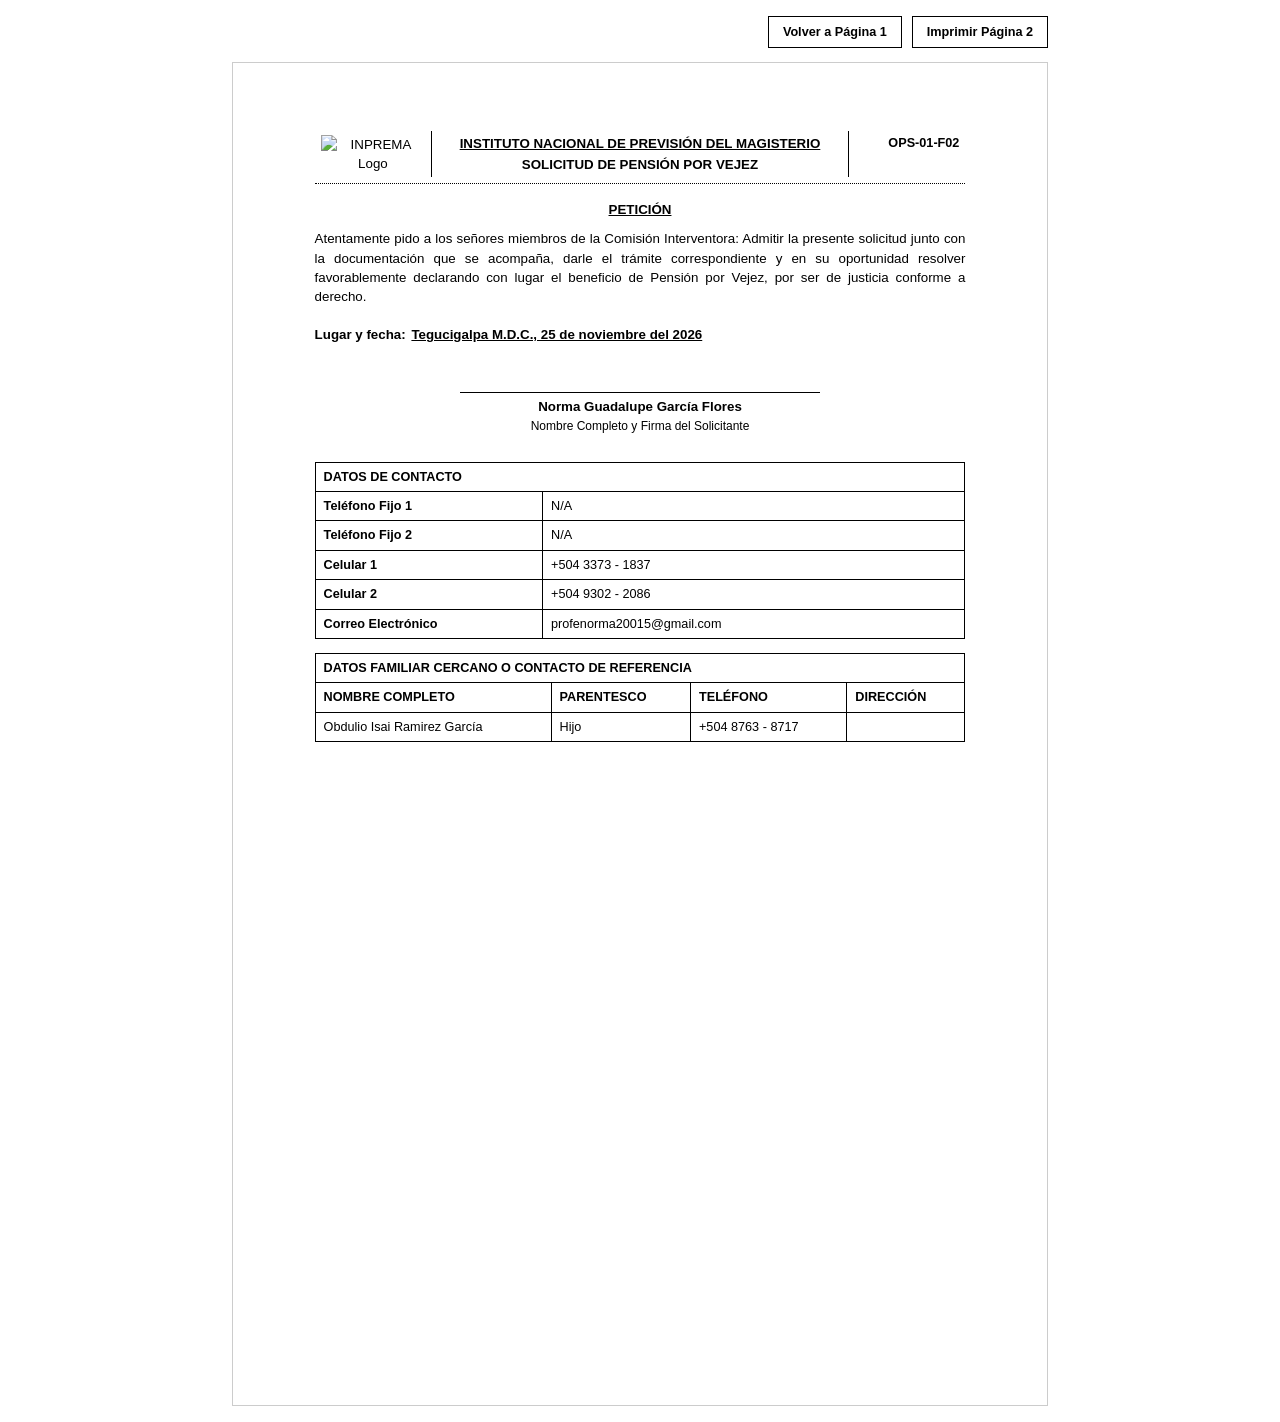
==== page2.html @ d67b4b2e "feat: populate OPS-01-F02 pension form with 37y 5m 6d service, Nov 25 2026 date, and clean print-to-" ====
<!DOCTYPE html>
<html lang="es">
<head>
  <meta charset="UTF-8">
  <meta name="viewport" content="width=device-width, initial-scale=1.0">
  <title>OPS-01-F02 - Página 2</title>
  <link rel="stylesheet" href="css/styles.css">
</head>
<body>

  <div class="toolbar">
    <a href="index.html" class="btn-nav">Volver a Página 1</a>
    <button class="btn-print" onclick="window.print()">Imprimir Página 2</button>
  </div>

  <div class="page">
    <table class="header-table">
      <tr>
        <td class="col-logo">
          <img class="logo-img" src="https://images.seeklogo.com/logo-png/20/1/inprema-logo-png_seeklogo-208592.png" alt="INPREMA Logo">
        </td>
        <td class="col-center">
          <h1>INSTITUTO NACIONAL DE PREVISIÓN DEL MAGISTERIO</h1>
          <h2>SOLICITUD DE PENSIÓN POR VEJEZ</h2>
        </td>
        <td class="col-right">OPS-01-F02</td>
      </tr>
    </table>

    <div class="dotted-divider"></div>

    <div class="section-title">PETICIÓN</div>

    <p class="body-text">
      Atentamente pido a los señores miembros de la Comisión Interventora: Admitir la presente solicitud junto con la documentación que se acompaña, darle el trámite correspondiente y en su oportunidad resolver favorablemente declarando con lugar el beneficio de Pensión por Vejez, por ser de justicia conforme a derecho.
    </p>

    <p class="body-text" style="margin-top: 18px;">
      <strong>Lugar y fecha:</strong> <span class="filled-val">Tegucigalpa M.D.C., 25 de noviembre del 2026</span>
    </p>

    <div class="signature-block">
      Norma Guadalupe García Flores<br>
      <span style="font-weight: normal; font-size: 9pt;">Nombre Completo y Firma del Solicitante</span>
    </div>

    <table class="contact-form-table">
      <thead>
        <tr>
          <th colspan="2">Datos de contacto</th>
        </tr>
      </thead>
      <tbody>
        <tr>
          <td class="label-col">Teléfono Fijo 1</td>
          <td class="val-col">N/A</td>
        </tr>
        <tr>
          <td class="label-col">Teléfono Fijo 2</td>
          <td class="val-col">N/A</td>
        </tr>
        <tr>
          <td class="label-col">Celular 1</td>
          <td class="val-col">+504 3373 - 1837</td>
        </tr>
        <tr>
          <td class="label-col">Celular 2</td>
          <td class="val-col">+504 9302 - 2086</td>
        </tr>
        <tr>
          <td class="label-col">Correo Electrónico</td>
          <td class="val-col">profenorma20015@gmail.com</td>
        </tr>
      </tbody>
    </table>

    <table class="contact-form-table">
      <thead>
        <tr>
          <th colspan="4">Datos familiar cercano o contacto de referencia</th>
        </tr>
        <tr>
          <th>Nombre Completo</th>
          <th>Parentesco</th>
          <th>Teléfono</th>
          <th>Dirección</th>
        </tr>
      </thead>
      <tbody>
        <tr>
          <td>Obdulio Isai Ramirez García</td>
          <td>Hijo</td>
          <td>+504 8763 - 8717</td>
          <td>&nbsp;</td>
        </tr>
      </tbody>
    </table>
  </div>

</body>
</html>
---- css/styles.css ----
* {
  box-sizing: border-box;
  margin: 0;
  padding: 0;
}

body {
  font-family: Arial, Helvetica, sans-serif;
  font-size: 10pt;
  line-height: 1.45;
  color: #000000;
  background-color: #ffffff;
  padding: 16px 0;
}

.toolbar {
  max-width: 8.5in;
  margin: 0 auto 14px auto;
  display: flex;
  justify-content: flex-end;
  gap: 10px;
}

.btn-nav, .btn-print {
  background-color: #ffffff;
  color: #000000;
  border: 1.5px solid #000000;
  padding: 6px 14px;
  font-size: 9.5pt;
  font-weight: bold;
  cursor: pointer;
  text-decoration: none;
}

.page {
  width: 8.5in;
  min-height: 14in;
  margin: 0 auto;
  background: #ffffff;
  padding: 0.7in 0.85in;
  border: 1px solid #cccccc;
}

.header-table {
  width: 100%;
  border-collapse: collapse;
  margin-bottom: 6px;
}

.header-table td {
  padding: 3px 6px;
}

.col-logo {
  width: 18%;
  text-align: center;
  vertical-align: middle;
}

.logo-img {
  max-height: 44px;
  width: auto;
}

.col-center {
  width: 64%;
  text-align: center;
  border-left: 1.5px solid #000000;
  border-right: 1.5px solid #000000;
  padding: 0 10px;
  vertical-align: middle;
}

.col-center h1,
.col-center h2 {
  font-size: 10pt;
  font-weight: bold;
  text-transform: uppercase;
}

.col-center h1 {
  text-decoration: underline;
  margin-bottom: 2px;
}

.col-right {
  width: 18%;
  text-align: right;
  font-weight: bold;
  font-size: 9.5pt;
  vertical-align: top;
}

.dotted-divider {
  border-top: 1.5px dotted #000000;
  margin: 6px 0 16px 0;
}

.sub-title {
  text-align: center;
  font-weight: bold;
  font-size: 10.5pt;
  margin-bottom: 16px;
  text-transform: uppercase;
}

.recipient-block {
  margin-bottom: 14px;
  line-height: 1.35;
}

.recipient-block strong {
  display: block;
}

p.body-text {
  text-align: justify;
  margin-bottom: 12px;
  line-height: 1.45;
}

.filled-val {
  font-weight: bold;
  text-decoration: underline;
  padding: 0 2px;
}

.section-title {
  text-align: center;
  font-weight: bold;
  font-size: 10pt;
  text-decoration: underline;
  margin: 16px 0 10px 0;
  text-transform: uppercase;
}

ol.hechos-list {
  padding-left: 20px;
  margin-bottom: 14px;
}

ol.hechos-list li {
  text-align: justify;
  margin-bottom: 9px;
  padding-left: 4px;
  line-height: 1.4;
}

.signature-block {
  width: 360px;
  margin: 48px auto 26px auto;
  text-align: center;
  border-top: 1px solid #000000;
  padding-top: 4px;
  font-weight: bold;
}

.contact-form-table {
  width: 100%;
  border-collapse: collapse;
  margin-top: 14px;
  margin-bottom: 14px;
}

.contact-form-table th {
  background-color: #ffffff;
  color: #000000;
  font-weight: bold;
  font-size: 9.5pt;
  text-align: left;
  padding: 5px 8px;
  border: 1px solid #000000;
  text-transform: uppercase;
}

.contact-form-table td {
  border: 1px solid #000000;
  padding: 5px 8px;
  font-size: 9.5pt;
  vertical-align: middle;
  background-color: #ffffff;
}

.contact-form-table td.label-col {
  width: 35%;
  font-weight: bold;
}

.contact-form-table td.val-col {
  width: 65%;
}

@media print {
  body {
    background: #ffffff;
    padding: 0;
  }
  .toolbar {
    display: none !important;
  }
  .page {
    width: 100%;
    min-height: auto;
    padding: 0;
    border: none;
  }
  @page {
    size: 8.5in 14in;
    margin: 0.7in 0.85in;
  }
}
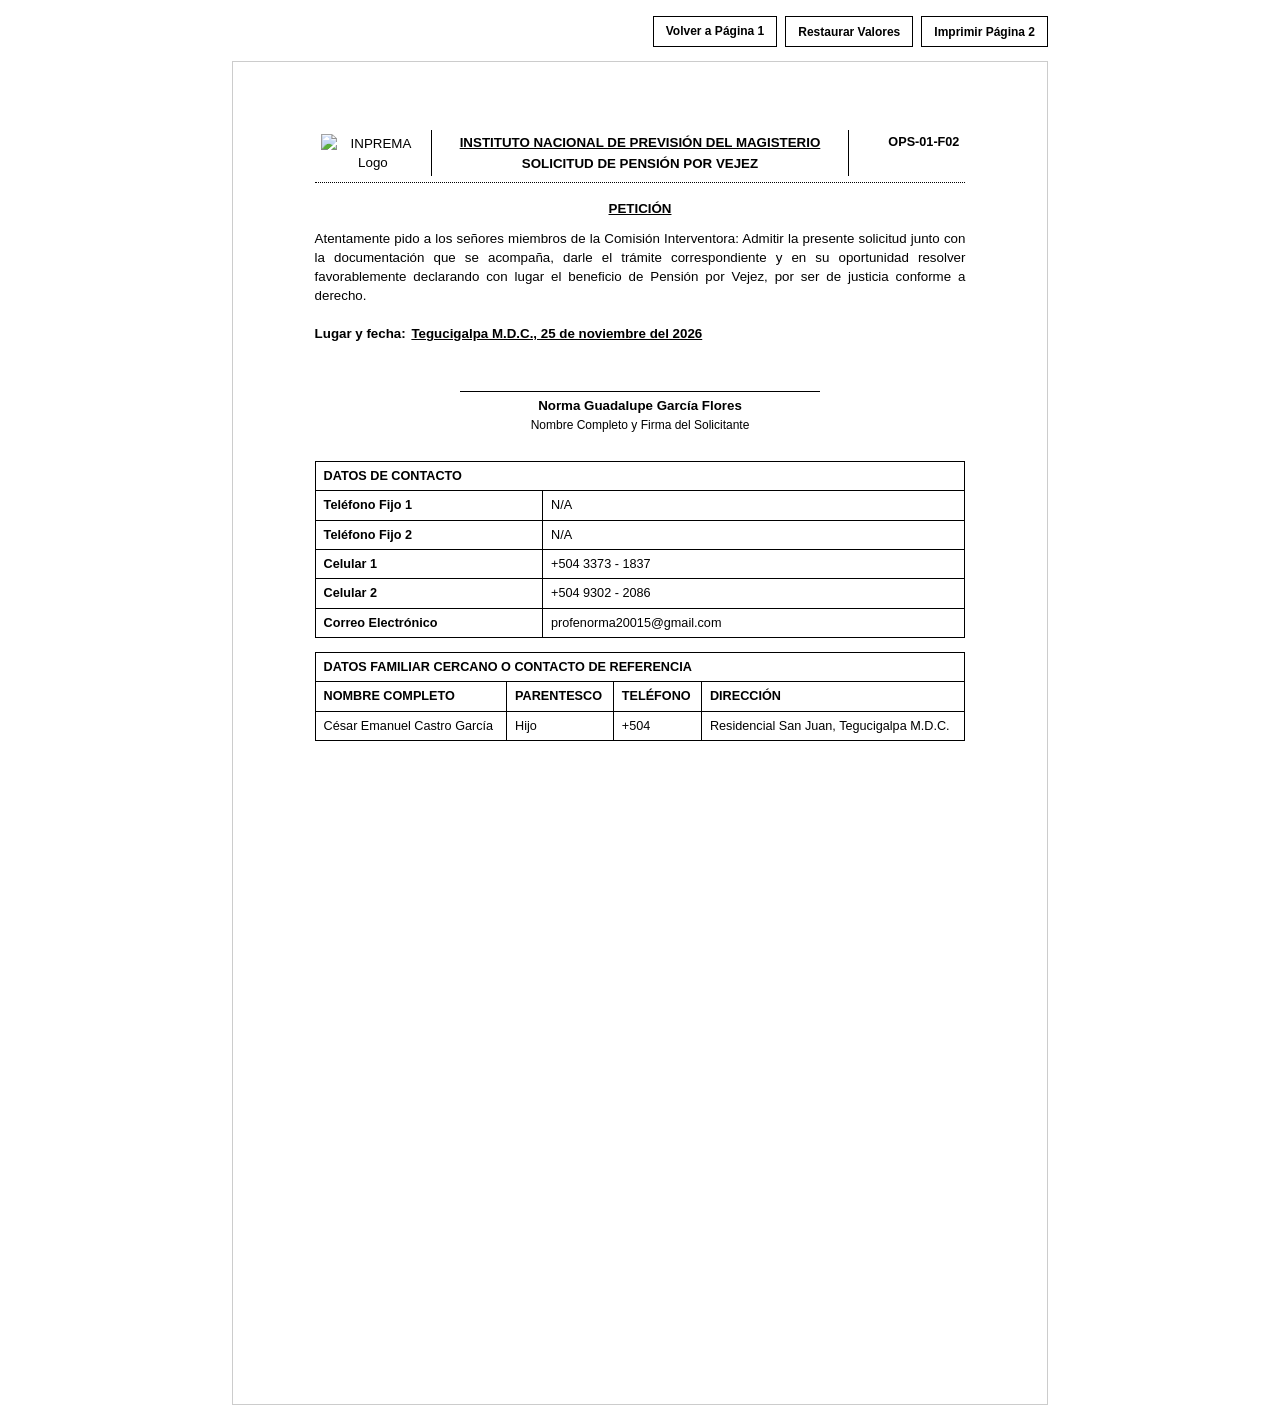
==== commit 85b3df47: "feat: add inline contenteditable persistence and update reference contact to César Emanuel Castro Ga" ====
--- a/page2.html
+++ b/page2.html
@@ -10,7 +10,8 @@
 
   <div class="toolbar">
     <a href="index.html" class="btn-nav">Volver a Página 1</a>
-    <button class="btn-print" onclick="window.print()">Imprimir Página 2</button>
+    <button type="button" id="btn-reset-fields" class="btn-reset">Restaurar Valores</button>
+    <button type="button" class="btn-print" onclick="window.print()">Imprimir Página 2</button>
   </div>
 
   <div class="page">
@@ -36,11 +37,11 @@
     </p>
 
     <p class="body-text" style="margin-top: 18px;">
-      <strong>Lugar y fecha:</strong> <span class="filled-val">Tegucigalpa M.D.C., 25 de noviembre del 2026</span>
+      <strong>Lugar y fecha:</strong> <span class="filled-val" contenteditable="true" data-key="lugarFecha">Tegucigalpa M.D.C., 25 de noviembre del 2026</span>
     </p>
 
     <div class="signature-block">
-      Norma Guadalupe García Flores<br>
+      <span contenteditable="true" data-key="firmaNombre">Norma Guadalupe García Flores</span><br>
       <span style="font-weight: normal; font-size: 9pt;">Nombre Completo y Firma del Solicitante</span>
     </div>
 
@@ -53,23 +54,23 @@
       <tbody>
         <tr>
           <td class="label-col">Teléfono Fijo 1</td>
-          <td class="val-col">N/A</td>
+          <td class="val-col" contenteditable="true" data-key="telFijo1">N/A</td>
         </tr>
         <tr>
           <td class="label-col">Teléfono Fijo 2</td>
-          <td class="val-col">N/A</td>
+          <td class="val-col" contenteditable="true" data-key="telFijo2">N/A</td>
         </tr>
         <tr>
           <td class="label-col">Celular 1</td>
-          <td class="val-col">+504 3373 - 1837</td>
+          <td class="val-col" contenteditable="true" data-key="telCelular1">+504 3373 - 1837</td>
         </tr>
         <tr>
           <td class="label-col">Celular 2</td>
-          <td class="val-col">+504 9302 - 2086</td>
+          <td class="val-col" contenteditable="true" data-key="telCelular2">+504 9302 - 2086</td>
         </tr>
         <tr>
           <td class="label-col">Correo Electrónico</td>
-          <td class="val-col">profenorma20015@gmail.com</td>
+          <td class="val-col" contenteditable="true" data-key="correoElec">profenorma20015@gmail.com</td>
         </tr>
       </tbody>
     </table>
@@ -88,14 +89,15 @@
       </thead>
       <tbody>
         <tr>
-          <td>Obdulio Isai Ramirez García</td>
-          <td>Hijo</td>
-          <td>+504 8763 - 8717</td>
-          <td>&nbsp;</td>
+          <td contenteditable="true" data-key="refNombre">César Emanuel Castro García</td>
+          <td contenteditable="true" data-key="refParentesco">Hijo</td>
+          <td contenteditable="true" data-key="refTelefono">+504 </td>
+          <td contenteditable="true" data-key="refDireccion">Residencial San Juan, Tegucigalpa M.D.C.</td>
         </tr>
       </tbody>
     </table>
   </div>
 
+  <script src="js/app.js"></script>
 </body>
 </html>
--- a/css/styles.css
+++ b/css/styles.css
@@ -17,16 +17,17 @@
   max-width: 8.5in;
   margin: 0 auto 14px auto;
   display: flex;
+  flex-wrap: wrap;
   justify-content: flex-end;
-  gap: 10px;
-}
-
-.btn-nav, .btn-print {
+  gap: 8px;
+}
+
+.btn-nav, .btn-print, .btn-reset {
   background-color: #ffffff;
   color: #000000;
   border: 1.5px solid #000000;
-  padding: 6px 14px;
-  font-size: 9.5pt;
+  padding: 6px 12px;
+  font-size: 9pt;
   font-weight: bold;
   cursor: pointer;
   text-decoration: none;
@@ -123,6 +124,12 @@
   font-weight: bold;
   text-decoration: underline;
   padding: 0 2px;
+  min-width: 24px;
+  display: inline-block;
+}
+
+[contenteditable="true"]:focus {
+  outline: 1px dashed #000000;
 }
 
 .section-title {
@@ -204,6 +211,9 @@
     padding: 0;
     border: none;
   }
+  [contenteditable="true"]:focus {
+    outline: none !important;
+  }
   @page {
     size: 8.5in 14in;
     margin: 0.7in 0.85in;
